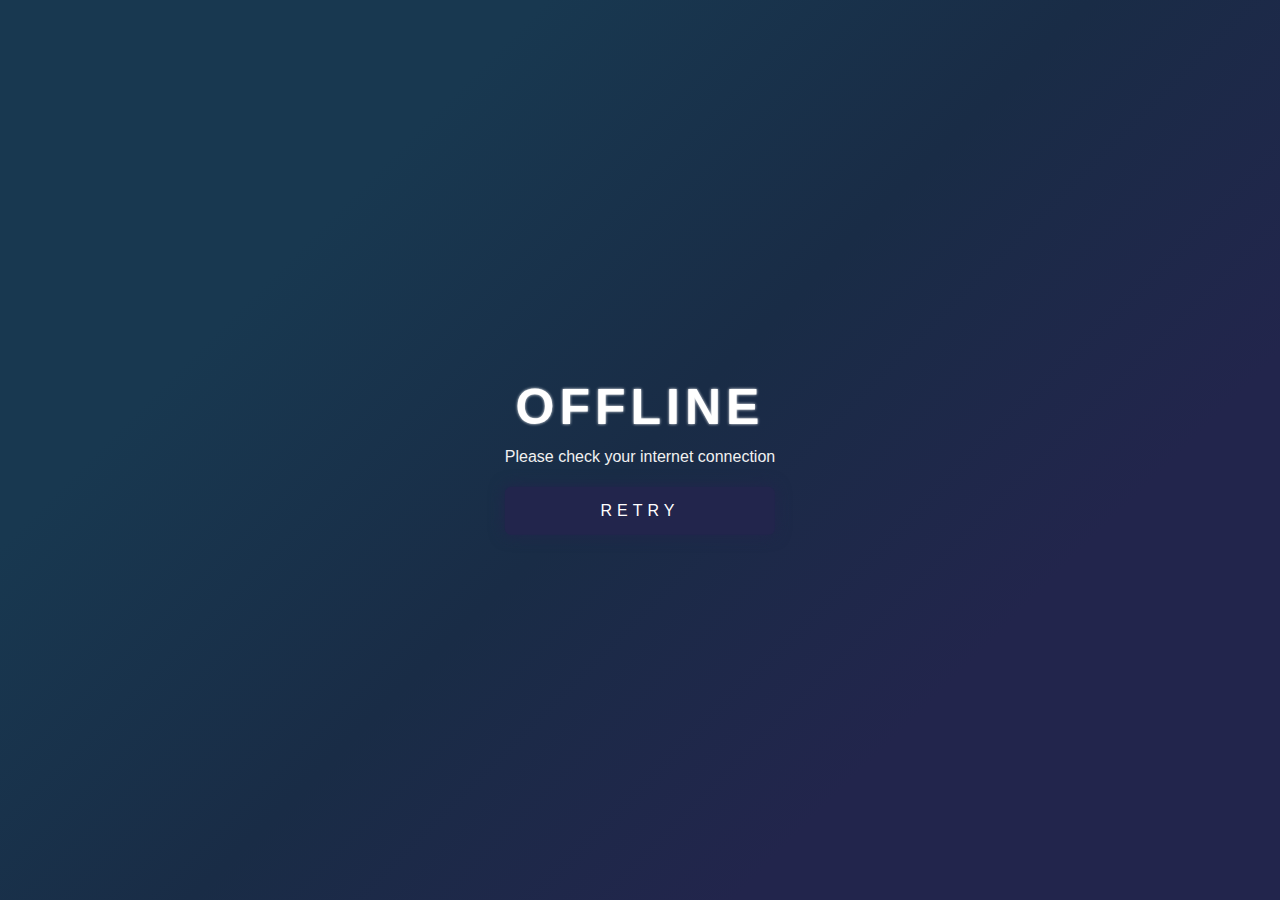
==== no_internet.html @ e1e6dc3b "network change feature added" ====
<!DOCTYPE html>
<html lang="en">
<head>
  <meta charset="UTF-8">
  <meta name="viewport" content="width=device-width, initial-scale=1.0">
  <meta http-equiv="X-UA-Compatible" content="ie=edge">
  <title>Document</title>

  <style>
    body {
        width: 100%;
        min-height: 100vh;
        display: relative;
        margin: 0;
        padding: 0;
        background: -webkit-linear-gradient(-45deg, #183850 0, #183850 25%, #192C46 50%, #22254C 75%, #22254C 100%);
    }
    .wrapper {
        position: absolute;
        top: 50%;
        left: 50%;
        align-items: center;
        justify-content: center;
        -webkit-transform: translate(-50%, -50%);
        -moz-transform: translate(-50%, -50%);
        -ms-transform: translate(-50%, -50%);
        -o-transform: translate(-50%, -50%);
        transform: translate(-50%, -50%);
        text-align: center;
    }
    h1 {
        color: white;
        font-family: arial;
        font-weight: bold;
        font-size: 50px;
        letter-spacing: 5px;
        line-height: 1rem;
        text-shadow: 0 0 3px white;
    }
    h4 {
        color: #f1f1f1;
        font-family: arial;
        font-weight: 300;
        font-size: 16px;
    }
    .button {
        display: block;
        margin: 20px 0 0;
        padding: 15px 30px;
        background: #22254C;
        color: white;
        font-family: arial;
        letter-spacing: 5px;
        border-radius: .4rem;
        text-decoration: none;
        box-shadow: 0 0 15px #22254C;
    }
  </style>
  
</head>
<body>
  <div class="wrapper">
    <h1>OFFLINE</h1>
    <h4>Please check your internet connection</h4>

    <a href="." class="button">RETRY</a>
  </div>
</body>
</html>
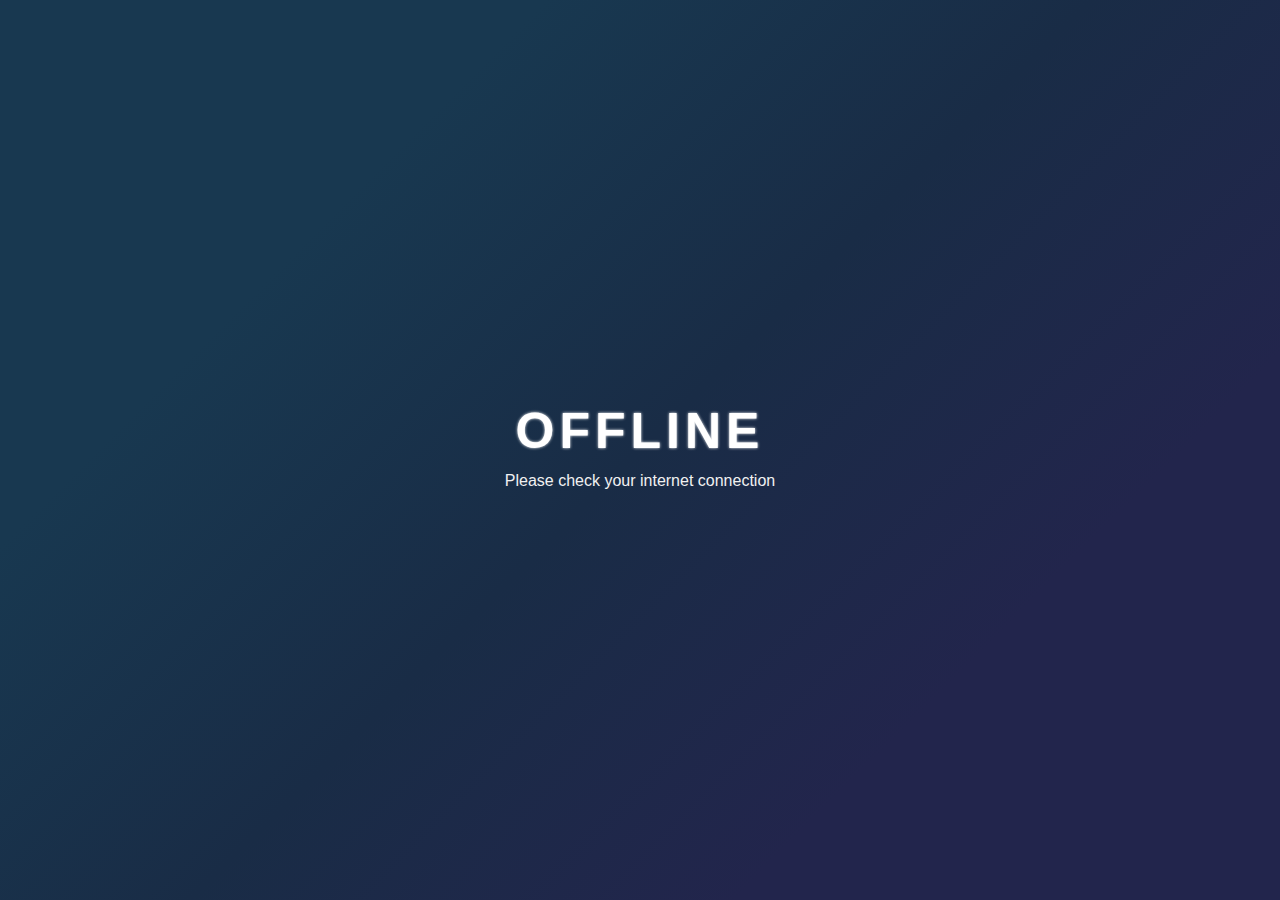
==== commit cbb41d08: "offline page changed" ====
--- a/no_internet.html
+++ b/no_internet.html
@@ -43,18 +43,6 @@
         font-weight: 300;
         font-size: 16px;
     }
-    .button {
-        display: block;
-        margin: 20px 0 0;
-        padding: 15px 30px;
-        background: #22254C;
-        color: white;
-        font-family: arial;
-        letter-spacing: 5px;
-        border-radius: .4rem;
-        text-decoration: none;
-        box-shadow: 0 0 15px #22254C;
-    }
   </style>
   
 </head>
@@ -62,8 +50,6 @@
   <div class="wrapper">
     <h1>OFFLINE</h1>
     <h4>Please check your internet connection</h4>
-
-    <a href="." class="button">RETRY</a>
   </div>
 </body>
 </html>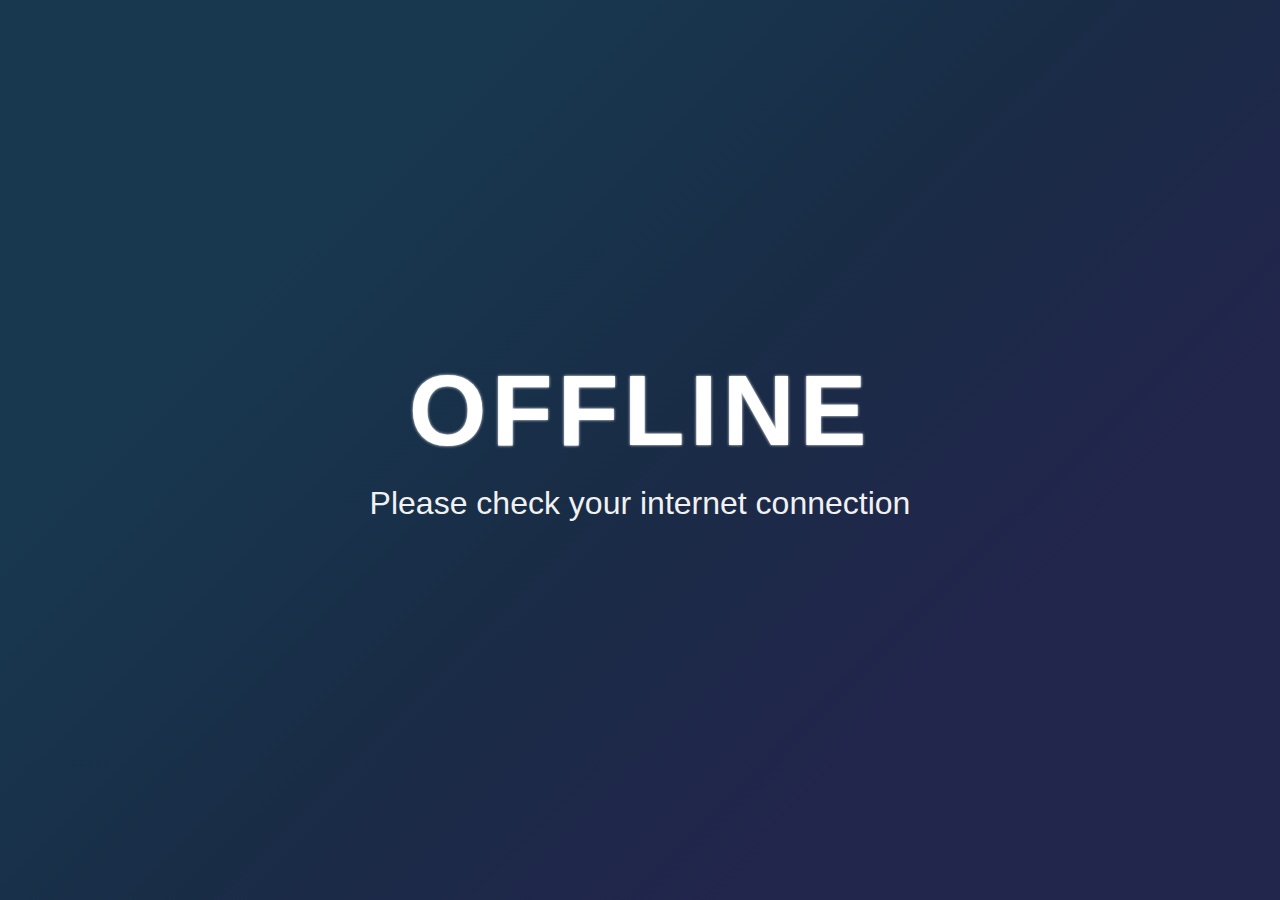
==== commit 842f5cce: "Not working Not working Not working Not working" ====
--- a/no_internet.html
+++ b/no_internet.html
@@ -32,7 +32,7 @@
         color: white;
         font-family: arial;
         font-weight: bold;
-        font-size: 50px;
+        font-size: 100px;
         letter-spacing: 5px;
         line-height: 1rem;
         text-shadow: 0 0 3px white;
@@ -41,7 +41,7 @@
         color: #f1f1f1;
         font-family: arial;
         font-weight: 300;
-        font-size: 16px;
+        font-size: 32px;
     }
   </style>
   
